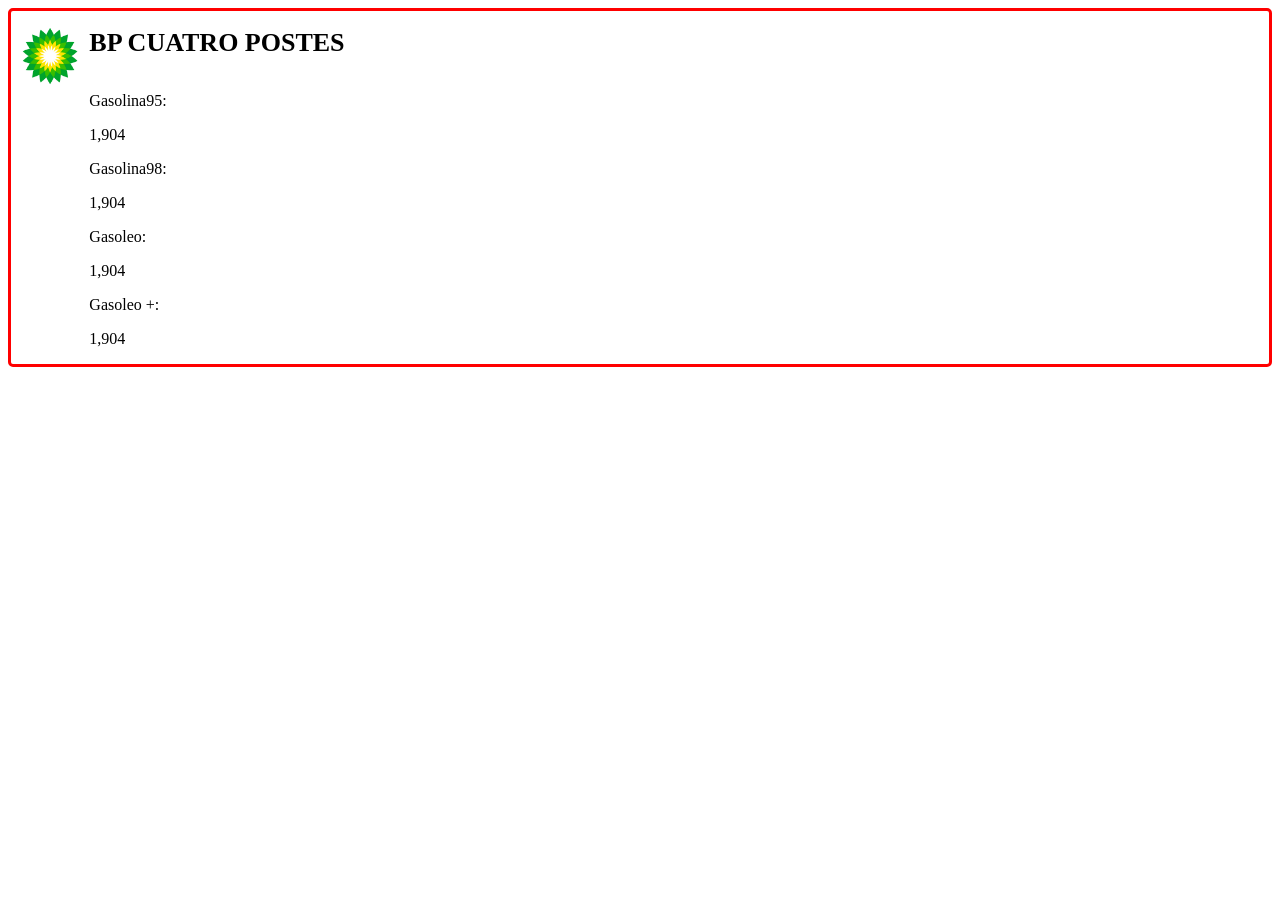
==== BloqueInfo/index.html @ bb9b8e2e "gasolinera" ====
<!DOCTYPE html>
<html lang="en">

<head>
    <meta charset="UTF-8">
    <meta http-equiv="X-UA-Compatible" content="IE=edge">
    <meta name="viewport" content="width=device-width, initial-scale=1.0">
    <title>Document</title>
    <link rel="stylesheet" href="style.css">
</head>

<body>
    <div class="gas1">
        <div class="gasolineraLogo">
            <img src="bp.png" alt="logo">
        </div>

        <div class="todo">
            <div>
                <div class="gasolineraName">
                    <h1>BP CUATRO POSTES</h1>
                </div>
            </div>

            <div class="precios">


                <p>Gasolina95:</p>
                <p>1,904</p>

                <p>Gasolina98:</p>
                <p>1,904</p>

                <p>Gasoleo:</p>
                <p>1,904</p>

                <p>Gasoleo +:</p>
                <p>1,904</p>


            </div>
        </div>

    </div>
</body>

</html>
---- BloqueInfo/style.css ----
.gas1{
    border-radius: 5px;
    border: 3px solid red;
    display: flex;
}
.gasolineraLogo img {
    border-radius: 5px;
    max-height: 70px;
    max-width: 70px;
    padding: 10px;
}
.gasolineraName{
    font-size: 13px;
}
.precios{
    display: table;
    margin: 0px;
}
.todo{
    display: inline-block;

}
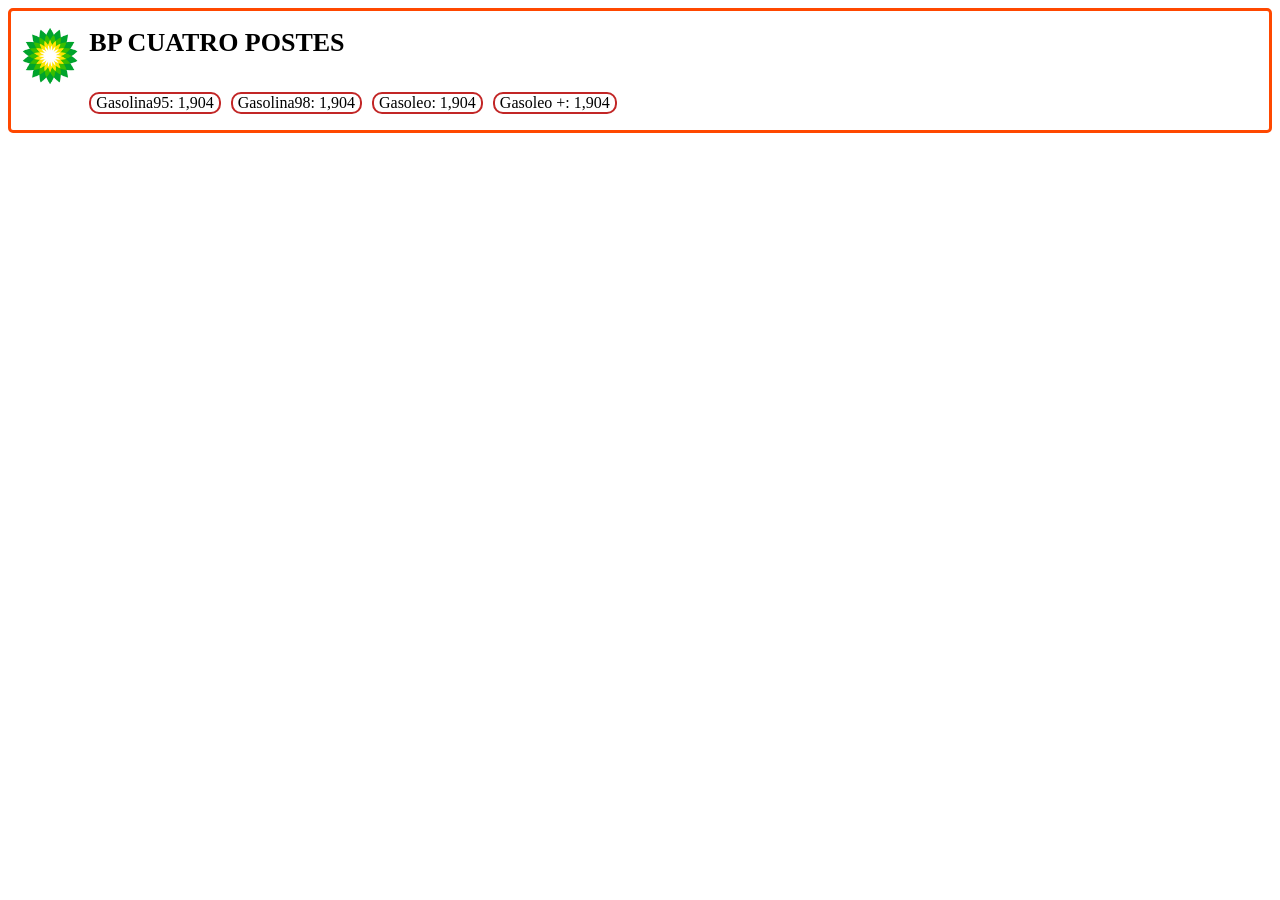
==== commit 30a39d98: "BloqueInfo" ====
--- a/BloqueInfo/index.html
+++ b/BloqueInfo/index.html
@@ -10,34 +10,22 @@
 </head>
 
 <body>
-    <div class="gas1">
-        <div class="gasolineraLogo">
+    <div class="gasBorder">
+        <div class="gasInfoLogo">
             <img src="bp.png" alt="logo">
         </div>
 
-        <div class="todo">
-            <div>
-                <div class="gasolineraName">
-                    <h1>BP CUATRO POSTES</h1>
-                </div>
+        <div>
+
+            <div class="gasName">
+                <h1>BP CUATRO POSTES</h1>
             </div>
 
-            <div class="precios">
-
-
-                <p>Gasolina95:</p>
-                <p>1,904</p>
-
-                <p>Gasolina98:</p>
-                <p>1,904</p>
-
-                <p>Gasoleo:</p>
-                <p>1,904</p>
-
-                <p>Gasoleo +:</p>
-                <p>1,904</p>
-
-
+            <div class="gasMoney">
+                <p>Gasolina95: 1,904</p>
+                <p>Gasolina98: 1,904</p>
+                <p>Gasoleo: 1,904</p>
+                <p>Gasoleo +: 1,904</p>
             </div>
         </div>
 
--- a/BloqueInfo/style.css
+++ b/BloqueInfo/style.css
@@ -1,22 +1,24 @@
-.gas1{
+.gasBorder{
     border-radius: 5px;
-    border: 3px solid red;
+    border: 3px solid rgb(255, 72, 0);
     display: flex;
 }
-.gasolineraLogo img {
+.gasInfoLogo img {
     border-radius: 5px;
     max-height: 70px;
     max-width: 70px;
     padding: 10px;
 }
-.gasolineraName{
+.gasName{
     font-size: 13px;
 }
-.precios{
-    display: table;
-    margin: 0px;
+.gasMoney{
+    display: flex;
 }
-.todo{
-    display: inline-block;
-
+.gasMoney p {
+    border-radius: 10px;
+    border: 2px solid rgb(194, 38, 38);
+    padding-left: 5px;
+    padding-right: 5px;
+    margin-right: 10px;
 }
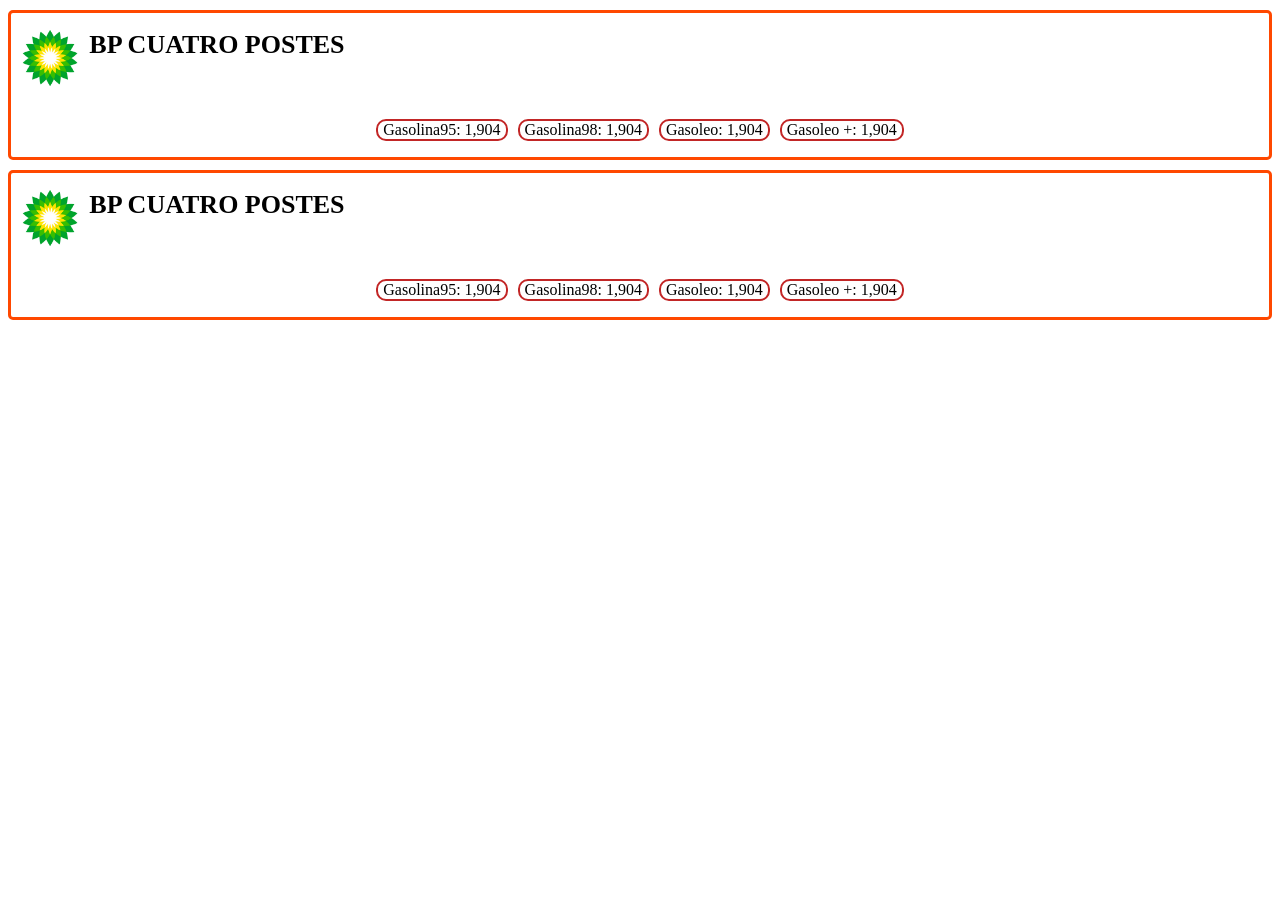
==== commit b5a66ca9: "combo , pruebas rest" ====
--- a/BloqueInfo/index.html
+++ b/BloqueInfo/index.html
@@ -11,15 +11,31 @@
 
 <body>
     <div class="gasBorder">
-        <div class="gasInfoLogo">
+        <div class="gasInfo">
             <img src="bp.png" alt="logo">
-        </div>
-
-        <div>
 
             <div class="gasName">
                 <h1>BP CUATRO POSTES</h1>
             </div>
+        </div>
+
+            <div class="gasMoney">
+                <p>Gasolina95: 1,904</p>
+                <p>Gasolina98: 1,904</p>
+                <p>Gasoleo: 1,904</p>
+                <p>Gasoleo +: 1,904</p>
+            </div>
+        </div>
+
+    </div>
+    <div class="gasBorder">
+        <div class="gasInfo">
+            <img src="bp.png" alt="logo">
+
+            <div class="gasName">
+                <h1>BP CUATRO POSTES</h1>
+            </div>
+        </div>
 
             <div class="gasMoney">
                 <p>Gasolina95: 1,904</p>
--- a/BloqueInfo/style.css
+++ b/BloqueInfo/style.css
@@ -1,9 +1,13 @@
 .gasBorder{
     border-radius: 5px;
     border: 3px solid rgb(255, 72, 0);
+    
+    margin-top: 10px;
+}
+.gasInfo{
     display: flex;
 }
-.gasInfoLogo img {
+.gasInfo img {
     border-radius: 5px;
     max-height: 70px;
     max-width: 70px;
@@ -14,11 +18,13 @@
 }
 .gasMoney{
     display: flex;
+    justify-content: center;
 }
 .gasMoney p {
     border-radius: 10px;
     border: 2px solid rgb(194, 38, 38);
     padding-left: 5px;
     padding-right: 5px;
-    margin-right: 10px;
+    margin-right: 5px;
+    margin-left: 5px;
 }
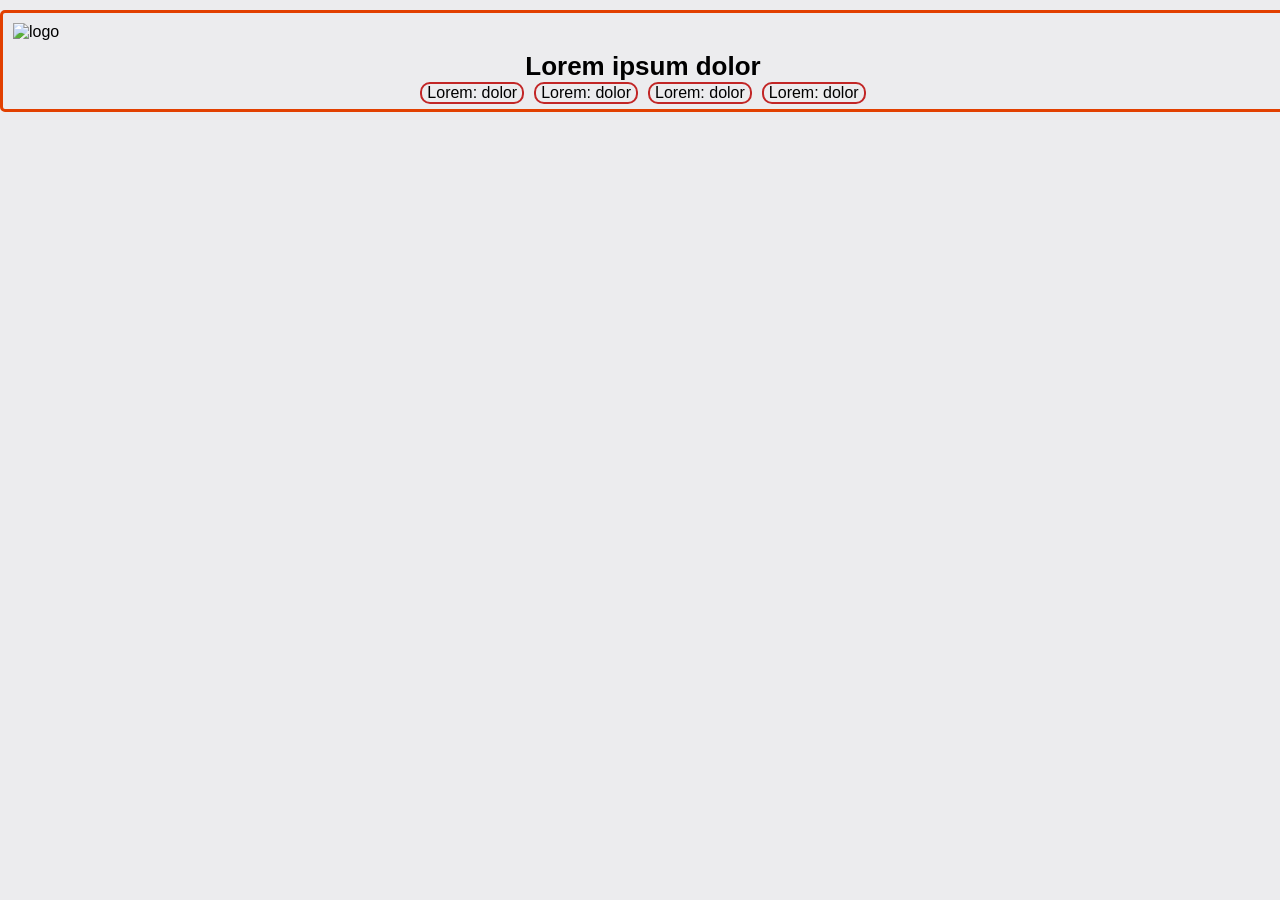
==== commit 2b352cd9: "try fix infoblock" ====
--- a/BloqueInfo/index.html
+++ b/BloqueInfo/index.html
@@ -1,51 +1,31 @@
 <!DOCTYPE html>
 <html lang="en">
+  <head>
+    <meta charset="UTF-8" />
+    <meta http-equiv="X-UA-Compatible" content="IE=edge" />
+    <meta name="viewport" content="width=device-width, initial-scale=1.0" />
+    <title>Document</title>
+    <link rel="stylesheet" href="style.css" />
+  </head>
 
-<head>
-    <meta charset="UTF-8">
-    <meta http-equiv="X-UA-Compatible" content="IE=edge">
-    <meta name="viewport" content="width=device-width, initial-scale=1.0">
-    <title>Document</title>
-    <link rel="stylesheet" href="style.css">
-</head>
+  <body>
+    <a href="">
+      <div class="gasBorder">
+        <img class="imagen" src="/bp.png" alt="logo" />
 
-<body>
-    <div class="gasBorder">
-        <div class="gasInfo">
-            <img src="bp.png" alt="logo">
+        <div class="nombredinero">
+          <div class="gasNameBlock">
+            <h1>Lorem ipsum dolor</h1>
+          </div>
 
-            <div class="gasName">
-                <h1>BP CUATRO POSTES</h1>
-            </div>
+          <div class="gasMoney">
+            <p>Lorem: dolor</p>
+            <p>Lorem: dolor</p>
+            <p>Lorem: dolor</p>
+            <p>Lorem: dolor</p>
+          </div>
         </div>
-
-            <div class="gasMoney">
-                <p>Gasolina95: 1,904</p>
-                <p>Gasolina98: 1,904</p>
-                <p>Gasoleo: 1,904</p>
-                <p>Gasoleo +: 1,904</p>
-            </div>
-        </div>
-
-    </div>
-    <div class="gasBorder">
-        <div class="gasInfo">
-            <img src="bp.png" alt="logo">
-
-            <div class="gasName">
-                <h1>BP CUATRO POSTES</h1>
-            </div>
-        </div>
-
-            <div class="gasMoney">
-                <p>Gasolina95: 1,904</p>
-                <p>Gasolina98: 1,904</p>
-                <p>Gasoleo: 1,904</p>
-                <p>Gasoleo +: 1,904</p>
-            </div>
-        </div>
-
-    </div>
-</body>
-
-</html>+      </div>
+    </a>
+  </body>
+</html>
--- a/BloqueInfo/style.css
+++ b/BloqueInfo/style.css
@@ -1,24 +1,55 @@
+* {
+    margin: 0;
+    font-family: Arial, Helvetica, sans-serif;  
+}
+body{
+    background-color: #ececee;
+}
+a {
+    text-decoration: none;
+    color: black; /* For Example */
+}
+
+
+
+
+
+
+
+
+
+
+
+/*InfoBlock*/
+
 .gasBorder{
     border-radius: 5px;
-    border: 3px solid rgb(255, 72, 0);
-    
+    border: 3px solid rgb(226, 64, 0);
     margin-top: 10px;
 }
-.gasInfo{
-    display: flex;
-}
-.gasInfo img {
-    border-radius: 5px;
-    max-height: 70px;
-    max-width: 70px;
+.imagen {
+    border-radius: 5px;
+    max-height: 75px;
+    max-width: 75px;
     padding: 10px;
-}
-.gasName{
+    border-radius: 5px;
+}
+.gasBorder{
+    
+    width: 100%;
+   
+    
+}
+.gasNameBlock{
     font-size: 13px;
+    text-align: center;
 }
 .gasMoney{
-    display: flex;
-    justify-content: center;
+    display: flex;  
+    justify-content: center;
+    flex-wrap: wrap;
+    align-content: flex-start;
+    
 }
 .gasMoney p {
     border-radius: 10px;
@@ -27,4 +58,185 @@
     padding-right: 5px;
     margin-right: 5px;
     margin-left: 5px;
-}+    margin-bottom: 0.3rem;
+}
+/*FIN InfoBlock*/
+
+
+
+
+
+
+
+
+
+
+
+
+
+
+
+
+
+
+
+
+
+
+
+/*GasStation Page*/
+/*Nombre, logo y direccion de la gasolinera*/
+.gasolineraInfo {
+    margin-top: 0.1rem;
+    border-radius: 5px;
+    background-color: #ff6636;
+    display: flex;
+}
+.gasolineraLogo {
+    padding: 5px;
+    width: auto;
+}
+.gasolineraLogo img {
+    border-radius: 5px;
+    max-height: 75px;
+    max-width: 75px;
+}
+.gasolineraName {
+    width: 100%;
+    text-align: center;
+    margin: 10px;
+}
+.gasolineraName p {
+    
+    margin: 10px;
+}
+.gasolineraName h1 {
+    margin-bottom: 0px;
+    font-size: 22px;
+}
+.gasolineraName hr {
+    margin-top: 0px;
+}
+.gasolineraName {
+    font-size: 15px;
+}
+/*FIN Nombre, logo y direccion de la gasolinera*/
+/*DIV del final*/
+.socialBar {
+    border-radius: 5px;
+    margin: 10px 0px 10px 0px;
+    background-color: #ff3921;
+    padding: 2px;
+    display: flex;
+    justify-content: center;
+}
+.icon {
+    margin: 15px 15px 15px 0px;
+    width: 30px;
+    height: 30px;
+}
+/*FIN DIV del final*/
+/*PreciosGasolina y info gasolinera*/
+.gasInfo {
+    border-radius: 5px;
+    background-color: #cdcdcd;
+    margin: 10px 0px 10px 0px;
+}
+.gas {
+    display: flex;
+    padding-left: 15px;
+    padding: 10px;
+}
+.gasName {
+    font-weight: bold;
+    padding-right: 10px;
+}
+/*FIN PreciosGasolina*/
+
+/*MENU DESPLEGABLE*/
+.menuDesplegable {
+    border-radius: 5px;
+    background-color: #444343;
+    color: white;
+    padding: 18px;
+    width: 100%;
+    border: none;
+    border: 0;
+}
+.active, .menuDesplegable:hover {
+    background-color: #444343;
+    border-radius: 5px 5px 0px 0px;
+
+}
+.menuDesplegable:after {
+    content: '\2022';
+    color: white;
+    float: right;
+    margin-left: 5px;
+}
+.active:after {
+    content: "\2228";
+}
+.menuContenido {
+    padding: 0 18px;
+    color: white;
+    max-height: 0;
+    overflow: hidden;
+    transition: max-height 0.2s ease-out;
+    background-color: #777;
+    border-radius: 0px 0px 5px 5px;
+}
+/*FIN MENU DESPLEGABLE*/
+
+/*FINGasStation Page*/
+
+
+.center {
+    display: flex;
+    justify-content: center;
+}
+.searchButton{
+    border-radius: 1rem;
+    background-color: rgb(109, 109, 109);
+    margin: 0.3rem;
+    border: none;
+    padding: 5px 20px;
+    color: #d8d8d8;
+
+}
+.searchButtonPanel{
+    margin-top: 1.5rem;
+}
+
+
+
+/*Combo*/
+
+.custom-combobox {
+    position: absolute;
+}
+.custom-combobox-toggle {
+    position: absolute;
+    top: 0;
+    bottom: 0;
+    margin-left: -1px;
+    padding: 0;
+}
+.custom-combobox-input {
+    margin: 0;
+    padding: 5px 10px;
+    }
+  
+  
+/*FIN Combo*/
+
+
+.searchForm {
+    width: 100%;
+    display: flex;
+    flex-direction: column;
+    justify-content: center;
+    align-items: center;
+}
+
+
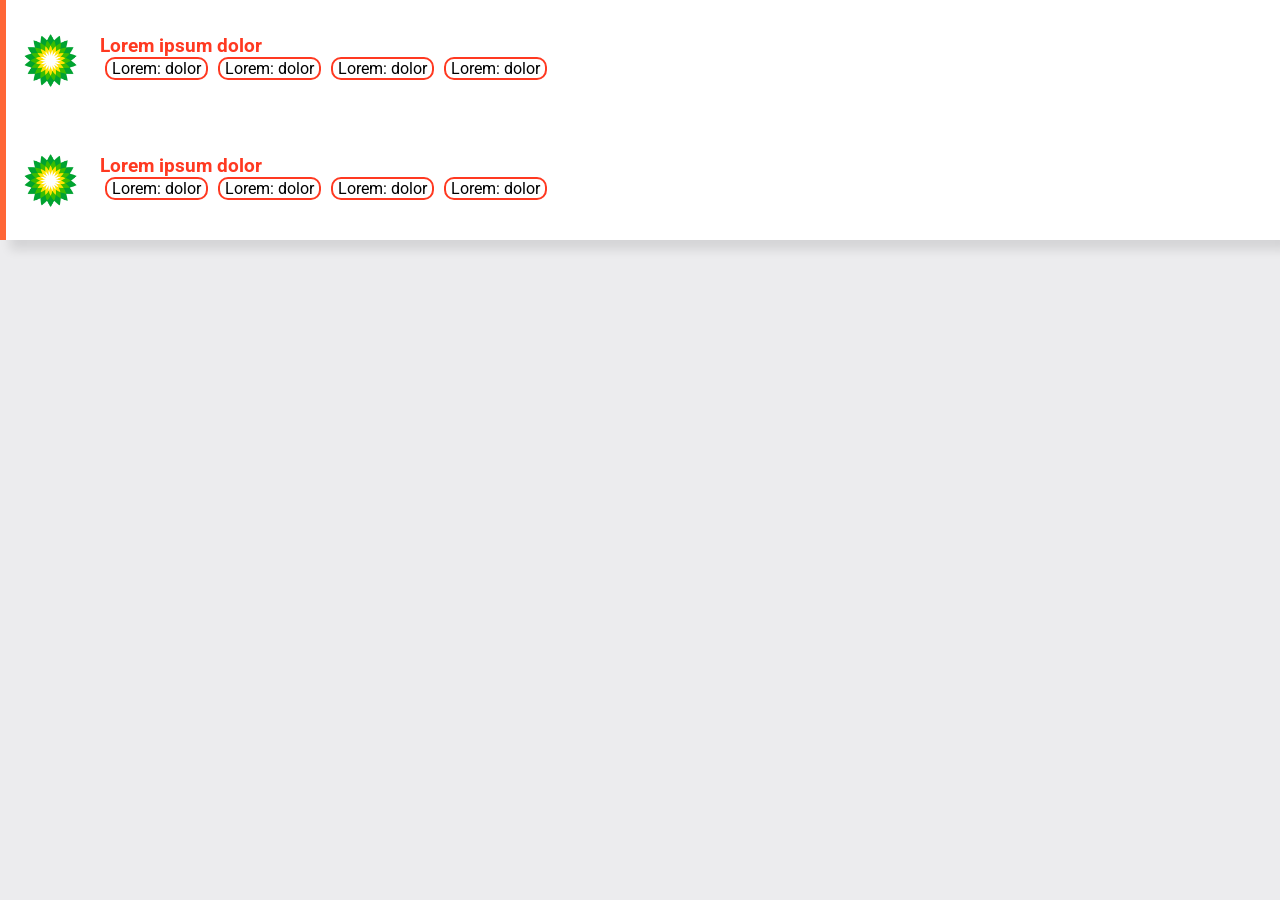
==== commit 3ab3218a: "navigation bar" ====
--- a/BloqueInfo/index.html
+++ b/BloqueInfo/index.html
@@ -10,22 +10,45 @@
 
   <body>
     <a href="">
+    <div class="gasBlock">
       <div class="gasBorder">
-        <img class="imagen" src="/bp.png" alt="logo" />
-
-        <div class="nombredinero">
-          <div class="gasNameBlock">
-            <h1>Lorem ipsum dolor</h1>
+        <div class="gasInfoBlock">
+          <div class="gasLogo">
+            <img class="imagen" src="bp.png" alt="logo" />
           </div>
-
-          <div class="gasMoney">
-            <p>Lorem: dolor</p>
-            <p>Lorem: dolor</p>
-            <p>Lorem: dolor</p>
-            <p>Lorem: dolor</p>
+          <div class="gasTextBlock">
+            <h3>Lorem ipsum dolor</h3>
+            <div class="gasMoney">
+              <p>Lorem: dolor</p>
+              <p>Lorem: dolor</p>
+              <p>Lorem: dolor</p>
+              <p>Lorem: dolor</p>
+            </div>
           </div>
         </div>
       </div>
+    </div>
     </a>
+    <a href="">
+      <div class="gasBlock">
+        <div class="gasBorder">
+          <div class="gasInfoBlock">
+            <div class="gasLogo">
+              <img class="imagen" src="bp.png" alt="logo" />
+            </div>
+            <div class="gasTextBlock">
+              <h3>Lorem ipsum dolor</h3>
+              <div class="gasMoney">
+                <p>Lorem: dolor</p>
+                <p>Lorem: dolor</p>
+                <p>Lorem: dolor</p>
+                <p>Lorem: dolor</p>
+              </div>
+            </div>
+          </div>
+        </div>
+      </div>
+      </a>
+
   </body>
 </html>
--- a/BloqueInfo/style.css
+++ b/BloqueInfo/style.css
@@ -1,10 +1,59 @@
+@import url('https://fonts.googleapis.com/css2?family=Roboto:wght@300&display=swap');
+
 * {
     margin: 0;
-    font-family: Arial, Helvetica, sans-serif;  
+    padding: 0;
+    box-sizing: border-box;
+    font-family: 'Roboto', sans-serif;
 }
 body{
     background-color: #ececee;
+    
 }
+
+.gasBlock{
+    position: relative;
+    display: flex;
+    flex-direction: column;
+    gap: 30px;
+}
+
+.gasBlock .gasBorder{
+    position: relative;
+    width: 100%;
+    height: 120px;
+    background: white;
+    box-shadow: 10px 10px 10px rgba(0, 0, 0, 0.1);
+}
+
+.gasBlock .gasBorder::before{
+    content: '';
+    position: absolute;
+    width: 6px;
+    height: 100%;
+    background: #ff6636;
+}
+
+.gasBlock .gasBorder .gasInfoBlock{
+    position: relative;
+    display: flex;
+    align-items: center;
+    height: 100%;
+}
+
+.gasBlock .gasBorder .gasInfoBlock .gasLogo{
+    position: relative;
+    min-width: 100px;
+    display: flex;
+    align-items: center;
+    justify-content: center;
+}
+
+.gasBlock .gasBorder .gasInfoBlock .gasTextBlock h3{
+    font-weight: 1200;
+    color: #ff3921;
+}
+
 a {
     text-decoration: none;
     color: black; /* For Example */
@@ -12,21 +61,6 @@
 
 
 
-
-
-
-
-
-
-
-
-/*InfoBlock*/
-
-.gasBorder{
-    border-radius: 5px;
-    border: 3px solid rgb(226, 64, 0);
-    margin-top: 10px;
-}
 .imagen {
     border-radius: 5px;
     max-height: 75px;
@@ -34,26 +68,19 @@
     padding: 10px;
     border-radius: 5px;
 }
-.gasBorder{
-    
-    width: 100%;
-   
-    
-}
-.gasNameBlock{
-    font-size: 13px;
-    text-align: center;
-}
+
+
 .gasMoney{
+    position: relative;
     display: flex;  
-    justify-content: center;
+    justify-content: left;
     flex-wrap: wrap;
     align-content: flex-start;
     
 }
 .gasMoney p {
     border-radius: 10px;
-    border: 2px solid rgb(194, 38, 38);
+    border: 2px solid #ff3921;
     padding-left: 5px;
     padding-right: 5px;
     margin-right: 5px;
@@ -61,182 +88,3 @@
     margin-bottom: 0.3rem;
 }
 /*FIN InfoBlock*/
-
-
-
-
-
-
-
-
-
-
-
-
-
-
-
-
-
-
-
-
-
-
-
-/*GasStation Page*/
-/*Nombre, logo y direccion de la gasolinera*/
-.gasolineraInfo {
-    margin-top: 0.1rem;
-    border-radius: 5px;
-    background-color: #ff6636;
-    display: flex;
-}
-.gasolineraLogo {
-    padding: 5px;
-    width: auto;
-}
-.gasolineraLogo img {
-    border-radius: 5px;
-    max-height: 75px;
-    max-width: 75px;
-}
-.gasolineraName {
-    width: 100%;
-    text-align: center;
-    margin: 10px;
-}
-.gasolineraName p {
-    
-    margin: 10px;
-}
-.gasolineraName h1 {
-    margin-bottom: 0px;
-    font-size: 22px;
-}
-.gasolineraName hr {
-    margin-top: 0px;
-}
-.gasolineraName {
-    font-size: 15px;
-}
-/*FIN Nombre, logo y direccion de la gasolinera*/
-/*DIV del final*/
-.socialBar {
-    border-radius: 5px;
-    margin: 10px 0px 10px 0px;
-    background-color: #ff3921;
-    padding: 2px;
-    display: flex;
-    justify-content: center;
-}
-.icon {
-    margin: 15px 15px 15px 0px;
-    width: 30px;
-    height: 30px;
-}
-/*FIN DIV del final*/
-/*PreciosGasolina y info gasolinera*/
-.gasInfo {
-    border-radius: 5px;
-    background-color: #cdcdcd;
-    margin: 10px 0px 10px 0px;
-}
-.gas {
-    display: flex;
-    padding-left: 15px;
-    padding: 10px;
-}
-.gasName {
-    font-weight: bold;
-    padding-right: 10px;
-}
-/*FIN PreciosGasolina*/
-
-/*MENU DESPLEGABLE*/
-.menuDesplegable {
-    border-radius: 5px;
-    background-color: #444343;
-    color: white;
-    padding: 18px;
-    width: 100%;
-    border: none;
-    border: 0;
-}
-.active, .menuDesplegable:hover {
-    background-color: #444343;
-    border-radius: 5px 5px 0px 0px;
-
-}
-.menuDesplegable:after {
-    content: '\2022';
-    color: white;
-    float: right;
-    margin-left: 5px;
-}
-.active:after {
-    content: "\2228";
-}
-.menuContenido {
-    padding: 0 18px;
-    color: white;
-    max-height: 0;
-    overflow: hidden;
-    transition: max-height 0.2s ease-out;
-    background-color: #777;
-    border-radius: 0px 0px 5px 5px;
-}
-/*FIN MENU DESPLEGABLE*/
-
-/*FINGasStation Page*/
-
-
-.center {
-    display: flex;
-    justify-content: center;
-}
-.searchButton{
-    border-radius: 1rem;
-    background-color: rgb(109, 109, 109);
-    margin: 0.3rem;
-    border: none;
-    padding: 5px 20px;
-    color: #d8d8d8;
-
-}
-.searchButtonPanel{
-    margin-top: 1.5rem;
-}
-
-
-
-/*Combo*/
-
-.custom-combobox {
-    position: absolute;
-}
-.custom-combobox-toggle {
-    position: absolute;
-    top: 0;
-    bottom: 0;
-    margin-left: -1px;
-    padding: 0;
-}
-.custom-combobox-input {
-    margin: 0;
-    padding: 5px 10px;
-    }
-  
-  
-/*FIN Combo*/
-
-
-.searchForm {
-    width: 100%;
-    display: flex;
-    flex-direction: column;
-    justify-content: center;
-    align-items: center;
-}
-
-
